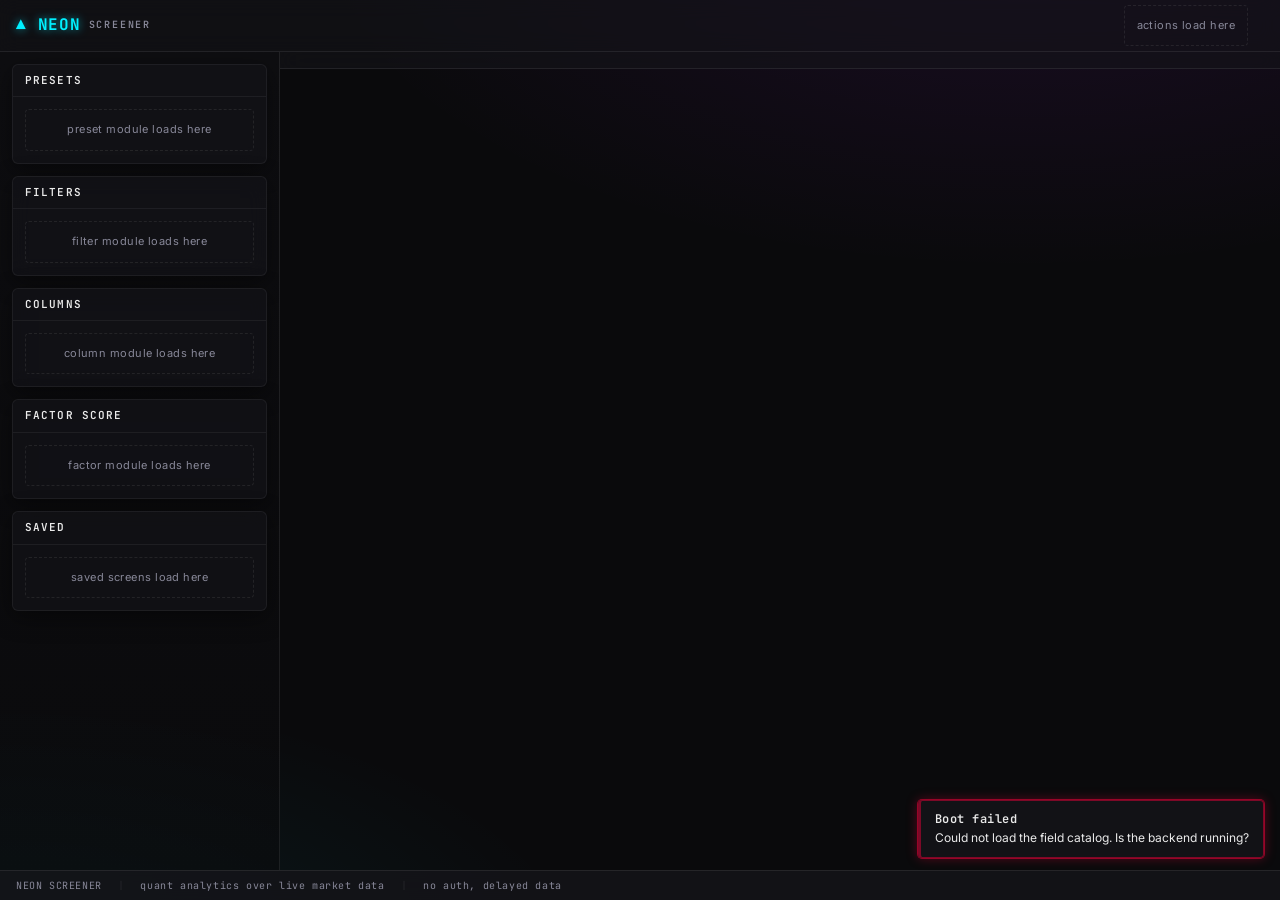
==== frontend/index.html @ 2118cacc "Wave 2: synthwave frontend shell, state architecture, live data table Co-Authored-By: Claude Opus 4." ====
<!DOCTYPE html>
<html lang="en">
<head>
  <meta charset="UTF-8" />
  <meta name="viewport" content="width=device-width, initial-scale=1.0" />
  <title>NEON SCREENER</title>
  <meta name="description" content="The most complete market screener. A quant analytics layer over live market data, in synthwave." />

  <!-- Design system: tokens + base, then layout grid, then table styling. -->
  <link rel="stylesheet" href="css/theme.css" />
  <link rel="stylesheet" href="css/layout.css" />
  <link rel="stylesheet" href="css/table.css" />
</head>
<body>
  <div id="app">

    <!-- ============ TOP BAR ============ -->
    <header id="topbar">
      <div class="brand">
        <span class="brand-mark">&#9650; NEON</span>
        <span class="brand-sub">Screener</span>
      </div>

      <!-- market switcher slot (app.js fills this with a styled select) -->
      <div id="market-switcher"></div>

      <!-- actions slot (later: saved screens, export, refresh toggle) -->
      <div id="topbar-actions">
        <div class="slot-placeholder" id="topbar-actions-ph">actions load here</div>
      </div>

      <!-- status slot (app.js fills: market / matches / latency) -->
      <div id="status-bar"></div>
    </header>

    <!-- ============ LEFT RAIL ============ -->
    <aside id="left-rail">
      <!-- Each rail section exposes an EXACT child slot id for a later module. -->

      <section class="rail-section">
        <div class="rail-head"><span class="rail-title">Presets</span></div>
        <div class="rail-body">
          <div id="preset-panel" class="slot-placeholder">preset module loads here</div>
        </div>
      </section>

      <section class="rail-section">
        <div class="rail-head"><span class="rail-title">Filters</span></div>
        <div class="rail-body">
          <div id="filter-panel" class="slot-placeholder">filter module loads here</div>
        </div>
      </section>

      <section class="rail-section">
        <div class="rail-head"><span class="rail-title">Columns</span></div>
        <div class="rail-body">
          <div id="column-panel" class="slot-placeholder">column module loads here</div>
        </div>
      </section>

      <section class="rail-section">
        <div class="rail-head"><span class="rail-title">Factor Score</span></div>
        <div class="rail-body">
          <div id="factor-panel" class="slot-placeholder">factor module loads here</div>
        </div>
      </section>

      <section class="rail-section">
        <div class="rail-head"><span class="rail-title">Saved</span></div>
        <div class="rail-body">
          <div id="saved-panel" class="slot-placeholder">saved screens load here</div>
        </div>
      </section>
    </aside>

    <!-- ============ MAIN PANEL ============ -->
    <main id="main-panel">
      <div id="toolbar">
        <!-- table toolbar slot (app.js adds the Run Scan button; later: export, density) -->
        <div id="table-toolbar"></div>
      </div>

      <!-- the live data table renders here (table.js) -->
      <div id="table-host"></div>

      <!-- summary-stat footer mounts here (later: per-column count/mean/etc) -->
      <div id="summary-footer"></div>
    </main>

    <!-- ============ APP FOOTER ============ -->
    <footer id="app-footer">
      <span>NEON SCREENER</span>
      <span class="sep">|</span>
      <span>quant analytics over live market data</span>
      <span class="sep">|</span>
      <span>no auth, delayed data</span>
    </footer>

  </div>

  <!-- ============ FLOATING REGIONS (outside the grid) ============ -->
  <!-- row detail drawer mounts here -->
  <div id="drawer-host"></div>
  <!-- command palette (Ctrl/Cmd-K) mounts here -->
  <div id="command-palette-host"></div>
  <!-- toasts append here -->
  <div id="toast-host"></div>

  <!-- ============ CORE MODULES (load order matters) ============ -->
  <!-- state, api, format must load before table; table before app. They are
       ES modules, so app.js (which imports them) is the single real entry,
       but we list the chain for clarity and so each is parseable on its own. -->
  <script type="module" src="js/format.js"></script>
  <script type="module" src="js/api.js"></script>
  <script type="module" src="js/state.js"></script>
  <script type="module" src="js/table.js"></script>
  <script type="module" src="js/app.js"></script>

  <!-- =================================================================== -->
  <!-- MODULE SCRIPTS: parallel agents append here                         -->
  <!-- Add ONE line per feature module below, after app.js, e.g.:          -->
  <!--   <script type="module" src="js/filters.js"></script>               -->
  <!-- Each module calls window.Screener.registerModule(name, initFn).     -->
  <!-- Reserved (do not create yet, owned by later waves): filters.js,     -->
  <!-- presets.js, columns.js, factor.js, saved.js, detail.js,             -->
  <!-- keyboard.js, command-palette.js, summary.js, heatmap.js.            -->
  <!-- =================================================================== -->

</body>
</html>
---- frontend/css/theme.css ----
/* theme.css — Neon Screener design system.
 * Design tokens (CSS custom properties), base reset, typography, and the
 * reusable visual primitives (glass panels, neon glow, buttons, badges,
 * spinner, toast). Synthwave / TraderDaddy / Bloomberg aesthetic.
 * No em dashes anywhere. */

/* ---- Fonts ---- */
@import url('https://fonts.googleapis.com/css2?family=Inter:wght@400;500;600;700&family=JetBrains+Mono:wght@400;500;600;700&display=swap');

/* ---- Design tokens ---- */
:root {
  /* Backgrounds */
  --bg: #0a0a0c;
  --panel: #121216;
  --glass: rgba(20, 20, 25, 0.6);
  --glass-strong: rgba(20, 20, 25, 0.85);

  /* Neon accents */
  --cyan: #00f0ff;
  --pink: #ff003c;
  --green: #00ff88;
  --purple: #b026ff;

  /* Semantic */
  --pos: var(--green);
  --neg: var(--pink);
  --accent: var(--cyan);
  --accent-2: var(--purple);

  /* Text */
  --text: #eaeaea;
  --muted: #888899;

  /* Lines and borders */
  --line: rgba(255, 255, 255, 0.08);
  --line-soft: rgba(255, 255, 255, 0.06);
  --border-glass: rgba(255, 255, 255, 0.06);

  /* Glow shadows */
  --glow-cyan: 0 0 0 1px rgba(0, 240, 255, 0.5), 0 0 12px rgba(0, 240, 255, 0.35);
  --glow-pink: 0 0 0 1px rgba(255, 0, 60, 0.5), 0 0 12px rgba(255, 0, 60, 0.35);
  --glow-green: 0 0 0 1px rgba(0, 255, 136, 0.5), 0 0 12px rgba(0, 255, 136, 0.35);
  --glow-purple: 0 0 0 1px rgba(176, 38, 255, 0.5), 0 0 12px rgba(176, 38, 255, 0.35);
  --shadow-soft: 0 6px 24px rgba(0, 0, 0, 0.45);

  /* Geometry */
  --radius: 6px;
  --radius-sm: 4px;
  --radius-lg: 8px;

  /* Fonts */
  --font-ui: 'Inter', system-ui, sans-serif;
  --font-mono: 'JetBrains Mono', ui-monospace, monospace;

  /* Spacing scale (dense terminal) */
  --sp-1: 4px;
  --sp-2: 8px;
  --sp-3: 12px;
  --sp-4: 16px;

  /* Layout sizing */
  --topbar-h: 52px;
  --rail-w: 280px;
  --footer-h: 30px;
}

/* ---- Reset ---- */
*,
*::before,
*::after {
  box-sizing: border-box;
  margin: 0;
  padding: 0;
}

html,
body {
  height: 100%;
}

body {
  background: var(--bg);
  color: var(--text);
  font-family: var(--font-ui);
  font-size: 13px;
  line-height: 1.4;
  -webkit-font-smoothing: antialiased;
  text-rendering: optimizeLegibility;
  overflow: hidden;
  /* Subtle synthwave horizon glow behind the whole app. */
  background-image:
    radial-gradient(1200px 600px at 80% -10%, rgba(176, 38, 255, 0.10), transparent 60%),
    radial-gradient(1000px 500px at 0% 110%, rgba(0, 240, 255, 0.08), transparent 60%);
  background-attachment: fixed;
}

button,
input,
select,
textarea {
  font-family: inherit;
  font-size: inherit;
  color: inherit;
}

a {
  color: var(--cyan);
  text-decoration: none;
}

/* Numbers, tickers, and any data are mono. */
.mono,
code,
kbd {
  font-family: var(--font-mono);
  font-variant-numeric: tabular-nums;
}

/* Custom scrollbars (neon-tinted, thin). */
* {
  scrollbar-width: thin;
  scrollbar-color: rgba(0, 240, 255, 0.3) transparent;
}
*::-webkit-scrollbar {
  width: 10px;
  height: 10px;
}
*::-webkit-scrollbar-thumb {
  background: rgba(0, 240, 255, 0.22);
  border-radius: 6px;
  border: 2px solid transparent;
  background-clip: content-box;
}
*::-webkit-scrollbar-thumb:hover {
  background: rgba(0, 240, 255, 0.45);
  background-clip: content-box;
}

/* ---- Utility classes ---- */
.muted { color: var(--muted); }
.pos { color: var(--pos); }
.neg { color: var(--neg); }
.cyan { color: var(--cyan); }
.purple { color: var(--purple); }
.right { text-align: right; }
.center { text-align: center; }
.nowrap { white-space: nowrap; }
.hidden { display: none !important; }
.flex { display: flex; }
.flex-col { display: flex; flex-direction: column; }
.items-center { align-items: center; }
.justify-between { justify-content: space-between; }
.gap-1 { gap: var(--sp-1); }
.gap-2 { gap: var(--sp-2); }
.gap-3 { gap: var(--sp-3); }
.grow { flex: 1 1 auto; }

.eyebrow {
  font-size: 10px;
  letter-spacing: 0.14em;
  text-transform: uppercase;
  color: var(--muted);
  font-weight: 600;
}

/* ---- Glass panel primitive ---- */
.glass {
  background: var(--glass);
  backdrop-filter: blur(10px);
  -webkit-backdrop-filter: blur(10px);
  border: 1px solid var(--border-glass);
  border-radius: var(--radius);
  box-shadow: var(--shadow-soft);
}

.panel {
  background: var(--panel);
  border: 1px solid var(--line);
  border-radius: var(--radius);
}

/* Glow-on-hover helper for any interactive element. */
.glow-hover {
  transition: box-shadow 0.15s ease, border-color 0.15s ease, background 0.15s ease;
}
.glow-hover:hover {
  border-color: rgba(0, 240, 255, 0.5);
  box-shadow: var(--glow-cyan);
}

/* ---- Buttons ---- */
.btn {
  display: inline-flex;
  align-items: center;
  gap: var(--sp-2);
  padding: 6px 12px;
  background: rgba(0, 240, 255, 0.06);
  border: 1px solid rgba(0, 240, 255, 0.28);
  border-radius: var(--radius-sm);
  color: var(--text);
  font-weight: 600;
  font-size: 12px;
  letter-spacing: 0.03em;
  cursor: pointer;
  transition: box-shadow 0.15s ease, border-color 0.15s ease, background 0.15s ease, transform 0.05s ease;
  user-select: none;
}
.btn:hover {
  border-color: var(--cyan);
  box-shadow: var(--glow-cyan);
  background: rgba(0, 240, 255, 0.12);
}
.btn:active { transform: translateY(1px); }
.btn:disabled { opacity: 0.45; cursor: not-allowed; box-shadow: none; }

.btn-primary {
  background: rgba(0, 255, 136, 0.08);
  border-color: rgba(0, 255, 136, 0.4);
  color: var(--green);
  text-transform: uppercase;
  letter-spacing: 0.08em;
}
.btn-primary:hover {
  border-color: var(--green);
  box-shadow: var(--glow-green);
  background: rgba(0, 255, 136, 0.16);
}

.btn-ghost {
  background: transparent;
  border-color: var(--line);
  color: var(--muted);
}
.btn-ghost:hover {
  color: var(--text);
  border-color: rgba(0, 240, 255, 0.4);
  box-shadow: none;
}

/* ---- Form controls ---- */
.select,
.input {
  padding: 6px 10px;
  background: rgba(10, 10, 14, 0.8);
  border: 1px solid var(--line);
  border-radius: var(--radius-sm);
  color: var(--text);
  outline: none;
  transition: box-shadow 0.15s ease, border-color 0.15s ease;
}
.select { font-family: var(--font-mono); cursor: pointer; }
.select:hover,
.input:hover { border-color: rgba(0, 240, 255, 0.4); }
.select:focus,
.input:focus {
  border-color: var(--cyan);
  box-shadow: var(--glow-cyan);
}

/* ---- Badges ---- */
.badge {
  display: inline-flex;
  align-items: center;
  gap: 4px;
  padding: 2px 7px;
  border-radius: 999px;
  font-family: var(--font-mono);
  font-size: 10px;
  font-weight: 600;
  letter-spacing: 0.04em;
  border: 1px solid var(--line);
  color: var(--muted);
}
.badge-cyan { color: var(--cyan); border-color: rgba(0, 240, 255, 0.4); background: rgba(0, 240, 255, 0.06); }
.badge-green { color: var(--green); border-color: rgba(0, 255, 136, 0.4); background: rgba(0, 255, 136, 0.06); }
.badge-pink { color: var(--pink); border-color: rgba(255, 0, 60, 0.4); background: rgba(255, 0, 60, 0.06); }
.badge-purple { color: var(--purple); border-color: rgba(176, 38, 255, 0.4); background: rgba(176, 38, 255, 0.06); }

/* ---- Placeholder slots (modules load here) ---- */
.slot-placeholder {
  padding: var(--sp-3);
  border: 1px dashed var(--line);
  border-radius: var(--radius-sm);
  color: var(--muted);
  font-size: 11px;
  letter-spacing: 0.04em;
  text-align: center;
}

/* ---- Loading spinner (neon) ---- */
.spinner {
  width: 28px;
  height: 28px;
  border-radius: 50%;
  border: 3px solid rgba(0, 240, 255, 0.15);
  border-top-color: var(--cyan);
  animation: spin 0.8s linear infinite;
  box-shadow: 0 0 14px rgba(0, 240, 255, 0.35);
}
@keyframes spin { to { transform: rotate(360deg); } }

.overlay {
  position: absolute;
  inset: 0;
  display: flex;
  flex-direction: column;
  align-items: center;
  justify-content: center;
  gap: var(--sp-3);
  background: rgba(10, 10, 12, 0.55);
  backdrop-filter: blur(2px);
  z-index: 20;
}
.overlay .loading-label {
  font-family: var(--font-mono);
  font-size: 11px;
  letter-spacing: 0.14em;
  text-transform: uppercase;
  color: var(--cyan);
}

/* ---- Empty state card ---- */
.empty-card {
  margin: auto;
  max-width: 380px;
  padding: var(--sp-4);
  text-align: center;
  color: var(--muted);
}
.empty-card .empty-title {
  font-family: var(--font-mono);
  font-size: 14px;
  color: var(--text);
  margin-bottom: var(--sp-2);
  letter-spacing: 0.04em;
}

/* ---- Toasts ---- */
#toast-host {
  position: fixed;
  bottom: calc(var(--footer-h) + 12px);
  right: 16px;
  display: flex;
  flex-direction: column;
  gap: var(--sp-2);
  z-index: 1000;
  pointer-events: none;
}
.toast {
  pointer-events: auto;
  min-width: 240px;
  max-width: 380px;
  padding: 10px 14px;
  background: var(--glass-strong);
  backdrop-filter: blur(10px);
  border: 1px solid rgba(255, 0, 60, 0.45);
  border-left-width: 3px;
  border-radius: var(--radius-sm);
  box-shadow: var(--glow-pink);
  font-size: 12px;
  animation: toast-in 0.18s ease;
}
.toast.toast-info { border-color: rgba(0, 240, 255, 0.45); box-shadow: var(--glow-cyan); }
.toast.toast-ok { border-color: rgba(0, 255, 136, 0.45); box-shadow: var(--glow-green); }
.toast .toast-title {
  font-family: var(--font-mono);
  font-weight: 600;
  letter-spacing: 0.04em;
  margin-bottom: 2px;
}
@keyframes toast-in {
  from { opacity: 0; transform: translateX(12px); }
  to { opacity: 1; transform: translateX(0); }
}
---- frontend/css/layout.css ----
/* layout.css — the app grid.
 * Top bar, left rail, main panel, footer, and drawer region.
 * High-density terminal frame. No em dashes. */

#app {
  display: grid;
  grid-template-rows: var(--topbar-h) 1fr var(--footer-h);
  grid-template-columns: var(--rail-w) 1fr;
  grid-template-areas:
    "topbar topbar"
    "rail   main"
    "footer footer";
  height: 100vh;
  width: 100vw;
}

/* ---- Top bar ---- */
#topbar {
  grid-area: topbar;
  display: flex;
  align-items: center;
  gap: var(--sp-4);
  padding: 0 var(--sp-4);
  background: var(--glass);
  backdrop-filter: blur(10px);
  -webkit-backdrop-filter: blur(10px);
  border-bottom: 1px solid var(--line);
  z-index: 10;
}

.brand {
  display: flex;
  align-items: center;
  gap: var(--sp-2);
  font-family: var(--font-mono);
  font-weight: 700;
  letter-spacing: 0.06em;
  white-space: nowrap;
}
.brand .brand-mark {
  color: var(--cyan);
  text-shadow: 0 0 10px rgba(0, 240, 255, 0.6);
  font-size: 16px;
}
.brand .brand-sub {
  color: var(--muted);
  font-size: 10px;
  letter-spacing: 0.18em;
  text-transform: uppercase;
  font-weight: 600;
}

#market-switcher { display: flex; align-items: center; gap: var(--sp-2); }
#topbar-actions { display: flex; align-items: center; gap: var(--sp-2); margin-left: auto; }

#status-bar {
  display: flex;
  align-items: center;
  gap: var(--sp-3);
  font-family: var(--font-mono);
  font-size: 11px;
  color: var(--muted);
  white-space: nowrap;
}
#status-bar .stat-k { color: var(--muted); }
#status-bar .stat-v { color: var(--cyan); }
#status-bar .dot {
  width: 7px; height: 7px; border-radius: 50%;
  background: var(--green);
  box-shadow: 0 0 8px var(--green);
}
#status-bar .dot.busy { background: var(--cyan); box-shadow: 0 0 8px var(--cyan); animation: pulse 1s infinite; }
#status-bar .dot.err { background: var(--pink); box-shadow: 0 0 8px var(--pink); }
@keyframes pulse { 50% { opacity: 0.35; } }

/* ---- Left rail ---- */
#left-rail {
  grid-area: rail;
  display: flex;
  flex-direction: column;
  gap: var(--sp-3);
  padding: var(--sp-3);
  overflow-y: auto;
  border-right: 1px solid var(--line);
  background: linear-gradient(180deg, rgba(18, 18, 22, 0.5), rgba(10, 10, 12, 0.5));
}

.rail-section {
  background: var(--glass);
  backdrop-filter: blur(10px);
  -webkit-backdrop-filter: blur(10px);
  border: 1px solid var(--border-glass);
  border-radius: var(--radius);
  box-shadow: var(--shadow-soft);
  overflow: hidden;
}
.rail-section > .rail-head {
  display: flex;
  align-items: center;
  justify-content: space-between;
  padding: var(--sp-2) var(--sp-3);
  border-bottom: 1px solid var(--line-soft);
}
.rail-section > .rail-head .rail-title {
  font-family: var(--font-mono);
  font-size: 11px;
  font-weight: 600;
  letter-spacing: 0.1em;
  text-transform: uppercase;
  color: var(--text);
}
.rail-section > .rail-body { padding: var(--sp-3); }

/* ---- Main panel ---- */
#main-panel {
  grid-area: main;
  display: grid;
  grid-template-rows: auto 1fr auto;
  grid-template-areas:
    "toolbar"
    "table"
    "footer";
  min-width: 0;
  overflow: hidden;
}

#toolbar {
  grid-area: toolbar;
  display: flex;
  align-items: center;
  gap: var(--sp-3);
  padding: var(--sp-2) var(--sp-3);
  border-bottom: 1px solid var(--line);
  background: var(--glass);
  backdrop-filter: blur(10px);
  -webkit-backdrop-filter: blur(10px);
}
#table-toolbar { display: flex; align-items: center; gap: var(--sp-2); flex: 1 1 auto; min-width: 0; }

#table-host {
  grid-area: table;
  position: relative;
  overflow: auto;
  min-height: 0;
}

#summary-footer {
  grid-area: footer;
  border-top: 1px solid var(--line);
  background: var(--glass);
  backdrop-filter: blur(10px);
  -webkit-backdrop-filter: blur(10px);
  min-height: 0;
  max-height: 220px;
  overflow: auto;
}
#summary-footer:empty { display: none; }

/* ---- App footer (status line) ---- */
#app-footer {
  grid-area: footer;
  display: flex;
  align-items: center;
  gap: var(--sp-4);
  padding: 0 var(--sp-4);
  border-top: 1px solid var(--line);
  background: var(--glass-strong);
  backdrop-filter: blur(10px);
  -webkit-backdrop-filter: blur(10px);
  font-family: var(--font-mono);
  font-size: 10px;
  letter-spacing: 0.06em;
  color: var(--muted);
  z-index: 10;
}
#app-footer .sep { color: var(--line); }

/* ---- Drawer region (row detail mounts here) ---- */
#drawer-host {
  position: fixed;
  top: var(--topbar-h);
  right: 0;
  bottom: var(--footer-h);
  width: 420px;
  max-width: 92vw;
  transform: translateX(100%);
  transition: transform 0.2s ease;
  background: var(--glass-strong);
  backdrop-filter: blur(14px);
  -webkit-backdrop-filter: blur(14px);
  border-left: 1px solid rgba(0, 240, 255, 0.35);
  box-shadow: -8px 0 32px rgba(0, 0, 0, 0.5);
  z-index: 40;
  overflow-y: auto;
}
#drawer-host.open { transform: translateX(0); }
#drawer-host:empty { display: none; }

/* ---- Command palette host ---- */
#command-palette-host {
  position: fixed;
  inset: 0;
  z-index: 60;
  display: none;
}
#command-palette-host.open { display: block; }
---- frontend/css/table.css ----
/* table.css — the dense neon data table.
 * Sticky header, zebra rows, hover glow, numeric right-align in mono,
 * sign-colored change cells. No em dashes. */

.screener-table {
  border-collapse: separate;
  border-spacing: 0;
  width: max-content;
  min-width: 100%;
  font-size: 12px;
}

/* ---- Header ---- */
.screener-table thead th {
  position: sticky;
  top: 0;
  z-index: 5;
  background: rgba(14, 14, 18, 0.96);
  backdrop-filter: blur(8px);
  -webkit-backdrop-filter: blur(8px);
  border-bottom: 1px solid rgba(0, 240, 255, 0.35);
  border-right: 1px solid var(--line-soft);
  padding: 7px 10px;
  font-family: var(--font-mono);
  font-size: 10px;
  font-weight: 600;
  letter-spacing: 0.06em;
  text-transform: uppercase;
  color: var(--muted);
  white-space: nowrap;
  text-align: left;
  user-select: none;
}
.screener-table thead th.num { text-align: right; }
.screener-table thead th:hover { color: var(--cyan); }

/* Sort affordance hook (later sort module can toggle .sort-asc/.sort-desc). */
.screener-table thead th .sort-ind {
  margin-left: 6px;
  color: var(--cyan);
  font-size: 9px;
  opacity: 0.85;
}

/* ---- Body cells ---- */
.screener-table tbody td {
  padding: 5px 10px;
  border-bottom: 1px solid var(--line-soft);
  border-right: 1px solid var(--line-soft);
  white-space: nowrap;
  color: var(--text);
}
.screener-table tbody td.num {
  text-align: right;
  font-family: var(--font-mono);
  font-variant-numeric: tabular-nums;
}
.screener-table tbody td.str { color: var(--muted); }

/* Ticker column gets accent + mono, sticky to the left edge. */
.screener-table td.col-ticker,
.screener-table th.col-ticker,
.screener-table td.col-name,
.screener-table th.col-name {
  position: sticky;
  left: 0;
  z-index: 4;
  background: rgba(14, 14, 18, 0.96);
}
.screener-table th.col-name { z-index: 6; }
.screener-table td.col-name {
  font-family: var(--font-mono);
  font-weight: 600;
  color: var(--cyan);
}

/* ---- Zebra + hover glow ---- */
.screener-table tbody tr:nth-child(even) td { background-color: rgba(255, 255, 255, 0.015); }
.screener-table tbody tr:nth-child(even) td.col-name { background: rgba(16, 16, 20, 0.97); }

.screener-table tbody tr {
  cursor: pointer;
  transition: box-shadow 0.1s ease;
}
.screener-table tbody tr:hover td {
  background-color: rgba(0, 240, 255, 0.07);
}
.screener-table tbody tr:hover td.col-name {
  background: rgba(0, 240, 255, 0.12);
  box-shadow: inset 2px 0 0 var(--cyan);
}

/* ---- Sign coloring for change-like numeric cells ---- */
.screener-table tbody td.sign-pos { color: var(--pos); }
.screener-table tbody td.sign-neg { color: var(--neg); }

/* Null / missing values. */
.screener-table tbody td.is-null { color: #44444c; }

/* Row index gutter (optional, used by table.js). */
.screener-table .row-idx {
  color: #44444c;
  font-size: 10px;
  text-align: right;
}
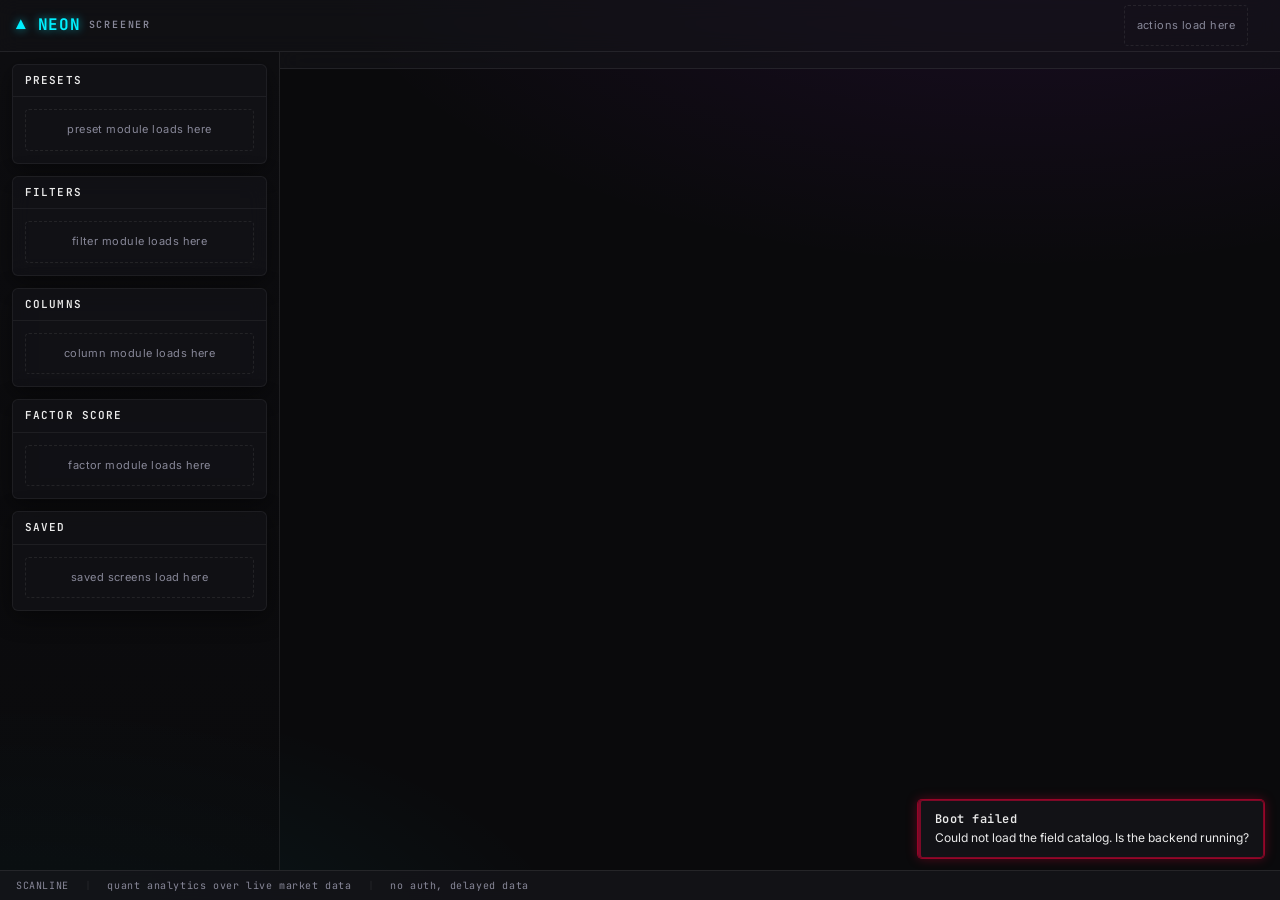
==== commit 4d11f06c: "Soften the copy that positioned against TradingView The project is meant to showcase TradingView, no" ====
--- a/frontend/index.html
+++ b/frontend/index.html
@@ -3,15 +3,25 @@
 <head>
   <meta charset="UTF-8" />
   <meta name="viewport" content="width=device-width, initial-scale=1.0" />
-  <title>NEON SCREENER</title>
-  <meta name="description" content="The most complete market screener. A quant analytics layer over live market data, in synthwave." />
+  <title>SCANLINE</title>
+  <meta name="description" content="A quant analytics layer over live TradingView market data, in synthwave." />
 
   <!-- Design system: tokens + base, then layout grid, then table styling. -->
   <link rel="stylesheet" href="css/theme.css" />
   <link rel="stylesheet" href="css/layout.css" />
   <link rel="stylesheet" href="css/table.css" />
 </head>
-<body>
+<body class="booting">
+  <!-- Atmospheric depth layers (synthwave horizon, grid, scanlines, grain). -->
+  <div id="atmos" aria-hidden="true">
+    <div class="atmos-glow"></div>
+    <div class="atmos-grid"></div>
+    <div class="atmos-scan"></div>
+    <div class="atmos-grain"></div>
+  </div>
+  <!-- Boot sweep, removed after the power-on sequence finishes. -->
+  <div id="boot" aria-hidden="true"></div>
+
   <div id="app">
 
     <!-- ============ TOP BAR ============ -->
@@ -89,7 +99,7 @@
 
     <!-- ============ APP FOOTER ============ -->
     <footer id="app-footer">
-      <span>NEON SCREENER</span>
+      <span>SCANLINE</span>
       <span class="sep">|</span>
       <span>quant analytics over live market data</span>
       <span class="sep">|</span>
@@ -121,10 +131,31 @@
   <!-- Add ONE line per feature module below, after app.js, e.g.:          -->
   <!--   <script type="module" src="js/filters.js"></script>               -->
   <!-- Each module calls window.Screener.registerModule(name, initFn).     -->
-  <!-- Reserved (do not create yet, owned by later waves): filters.js,     -->
-  <!-- presets.js, columns.js, factor.js, saved.js, detail.js,             -->
-  <!-- keyboard.js, command-palette.js, summary.js, heatmap.js.            -->
+  <!-- Each module calls window.Screener.registerModule(name, initFn).     -->
   <!-- =================================================================== -->
+  <!-- Wave 3 modules -->
+  <script type="module" src="js/filters.js"></script>
+  <script type="module" src="js/markets.js"></script>
+  <script type="module" src="js/presets.js"></script>
+  <script type="module" src="js/columns.js"></script>
+  <!-- Wave 4 modules -->
+  <script type="module" src="js/factor.js"></script>
+  <script type="module" src="js/saved.js"></script>
+  <script type="module" src="js/openin.js"></script>
+  <script type="module" src="js/detail.js"></script>
+  <script type="module" src="js/command-palette.js"></script>
+  <!-- Wave 5 modules -->
+  <script type="module" src="js/timeframes.js"></script>
+  <!-- Wave 7 modules -->
+  <script type="module" src="js/panels.js"></script>
+  <!-- =================================================================== -->
+
+  <!-- Power-on: drop the boot class once the sequence has played. -->
+  <script>
+    window.addEventListener('load', () => {
+      setTimeout(() => document.body.classList.remove('booting'), 1700);
+    });
+  </script>
 
 </body>
 </html>
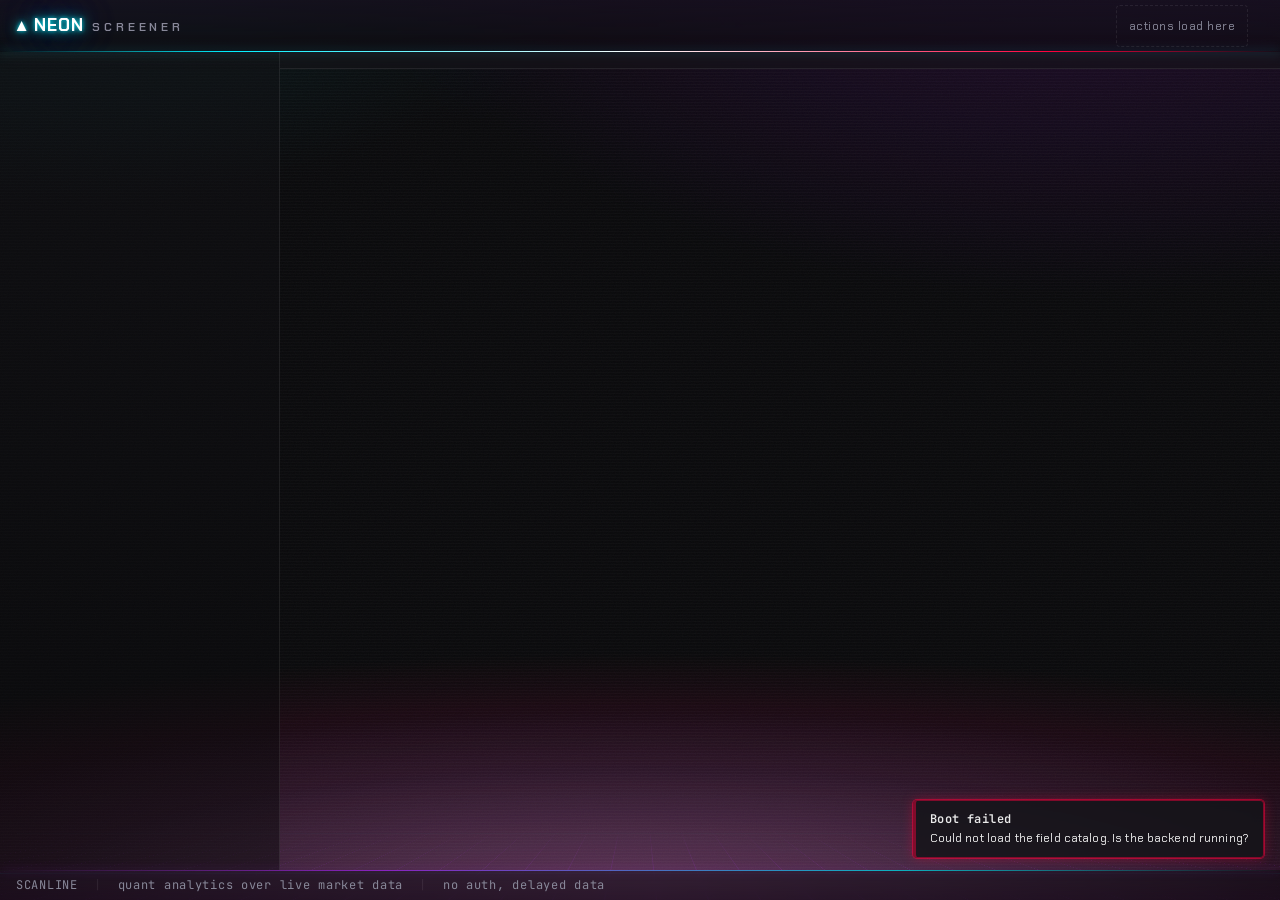
==== commit c00e6a89: "Add an off-canvas rail and stop page-level horizontal scroll Under 900px the tools rail becomes a ha" ====
--- a/frontend/index.html
+++ b/frontend/index.html
@@ -26,6 +26,7 @@
 
     <!-- ============ TOP BAR ============ -->
     <header id="topbar">
+      <button id="rail-toggle" type="button" aria-label="Open tools panel" aria-controls="left-rail" aria-expanded="false">&#9776;</button>
       <div class="brand">
         <span class="brand-mark">&#9650; NEON</span>
         <span class="brand-sub">Screener</span>
@@ -101,7 +102,7 @@
     <footer id="app-footer">
       <span>SCANLINE</span>
       <span class="sep">|</span>
-      <span>quant analytics over live market data</span>
+      <span class="tagline">quant analytics over live market data</span>
       <span class="sep">|</span>
       <span>no auth, delayed data</span>
     </footer>
@@ -110,6 +111,7 @@
 
   <!-- ============ FLOATING REGIONS (outside the grid) ============ -->
   <!-- row detail drawer mounts here -->
+  <div id="rail-scrim" aria-hidden="true"></div>
   <div id="drawer-host"></div>
   <!-- command palette (Ctrl/Cmd-K) mounts here -->
   <div id="command-palette-host"></div>
--- a/frontend/css/theme.css
+++ b/frontend/css/theme.css
@@ -1,11 +1,13 @@
-/* theme.css — Neon Screener design system.
+/* theme.css - Scanline design system.
  * Design tokens (CSS custom properties), base reset, typography, and the
  * reusable visual primitives (glass panels, neon glow, buttons, badges,
  * spinner, toast). Synthwave / TraderDaddy / Bloomberg aesthetic.
  * No em dashes anywhere. */
 
-/* ---- Fonts ---- */
-@import url('https://fonts.googleapis.com/css2?family=Inter:wght@400;500;600;700&family=JetBrains+Mono:wght@400;500;600;700&display=swap');
+/* ---- Fonts ----
+ * Chakra Petch: a techno / cyberpunk face for all UI chrome and headers.
+ * JetBrains Mono: tabular numerics, tickers, and every data cell. */
+@import url('https://fonts.googleapis.com/css2?family=Chakra+Petch:wght@400;500;600;700&family=JetBrains+Mono:wght@400;500;600;700&display=swap');
 
 /* ---- Design tokens ---- */
 :root {
@@ -49,7 +51,7 @@
   --radius-lg: 8px;
 
   /* Fonts */
-  --font-ui: 'Inter', system-ui, sans-serif;
+  --font-ui: 'Chakra Petch', system-ui, sans-serif;
   --font-mono: 'JetBrains Mono', ui-monospace, monospace;
 
   /* Spacing scale (dense terminal) */
@@ -84,15 +86,163 @@
   font-family: var(--font-ui);
   font-size: 13px;
   line-height: 1.4;
+  letter-spacing: 0.01em;
   -webkit-font-smoothing: antialiased;
   text-rendering: optimizeLegibility;
   overflow: hidden;
-  /* Subtle synthwave horizon glow behind the whole app. */
+}
+::selection { background: rgba(0, 240, 255, 0.28); color: #fff; }
+
+/* ======================================================================
+ * Atmospheric depth: a synthwave horizon, a perspective grid receding to
+ * it, fine scanlines, and a grain wash. All fixed, behind the app, and
+ * non-interactive so the data terminal stays perfectly legible.
+ * ==================================================================== */
+#atmos {
+  position: fixed;
+  inset: 0;
+  z-index: 0;
+  pointer-events: none;
+  overflow: hidden;
+}
+#app { position: relative; z-index: 1; }
+
+/* The horizon: a deep magenta-to-cyan glow pooled low, plus a high purple haze
+ * and a hot horizon line where the grid meets the sky. */
+.atmos-glow {
+  position: absolute;
+  inset: 0;
+  background:
+    radial-gradient(1600px 360px at 50% 100%, rgba(255, 0, 110, 0.34), transparent 70%),
+    radial-gradient(1300px 300px at 50% 100%, rgba(0, 240, 255, 0.24), transparent 66%),
+    radial-gradient(900px 180px at 50% 100%, rgba(255, 255, 255, 0.12), transparent 72%),
+    radial-gradient(1300px 760px at 84% -14%, rgba(176, 38, 255, 0.18), transparent 58%),
+    radial-gradient(1000px 560px at 6% -10%, rgba(0, 240, 255, 0.10), transparent 56%);
+  animation: atmos-breathe 14s ease-in-out infinite;
+}
+@keyframes atmos-breathe {
+  0%, 100% { opacity: 0.9; }
+  50% { opacity: 1; }
+}
+
+/* Perspective grid: neon lines receding to the bottom horizon, scrolling slowly. */
+.atmos-grid {
+  position: absolute;
+  left: -30%;
+  right: -30%;
+  bottom: 0;
+  height: 44%;
   background-image:
-    radial-gradient(1200px 600px at 80% -10%, rgba(176, 38, 255, 0.10), transparent 60%),
-    radial-gradient(1000px 500px at 0% 110%, rgba(0, 240, 255, 0.08), transparent 60%);
-  background-attachment: fixed;
-}
+    linear-gradient(rgba(0, 240, 255, 0.30) 1px, transparent 1px),
+    linear-gradient(90deg, rgba(176, 38, 255, 0.22) 1px, transparent 1px);
+  background-size: 52px 52px, 52px 52px;
+  transform: perspective(360px) rotateX(72deg);
+  transform-origin: bottom center;
+  mask-image: linear-gradient(to top, #000 2%, rgba(0, 0, 0, 0.55) 30%, transparent 82%);
+  -webkit-mask-image: linear-gradient(to top, #000 2%, rgba(0, 0, 0, 0.55) 30%, transparent 82%);
+  animation: grid-scroll 7s linear infinite;
+}
+@keyframes grid-scroll {
+  from { background-position: 0 0, 0 0; }
+  to { background-position: 0 52px, 0 0; }
+}
+
+/* CRT scanlines: very low alpha so text never shimmers. */
+.atmos-scan {
+  position: absolute;
+  inset: 0;
+  background: repeating-linear-gradient(
+    to bottom,
+    rgba(255, 255, 255, 0.02) 0px,
+    rgba(255, 255, 255, 0.02) 1px,
+    transparent 1px,
+    transparent 3px
+  );
+  mix-blend-mode: overlay;
+}
+
+/* Grain wash via an inline SVG turbulence, kept subtle. */
+.atmos-grain {
+  position: absolute;
+  inset: 0;
+  opacity: 0.035;
+  background-image: url("data:image/svg+xml,%3Csvg xmlns='http://www.w3.org/2000/svg' width='160' height='160'%3E%3Cfilter id='n'%3E%3CfeTurbulence type='fractalNoise' baseFrequency='0.85' numOctaves='2' stitchTiles='stitch'/%3E%3C/filter%3E%3Crect width='100%25' height='100%25' filter='url(%23n)'/%3E%3C/svg%3E");
+}
+
+/* ======================================================================
+ * Power-on boot sequence. A single orchestrated load: a scanline sweep
+ * crosses the screen, the grid and chrome rise in, the brand flickers on.
+ * Driven by body.booting, which app.js drops after the sequence.
+ * ==================================================================== */
+#boot {
+  position: fixed;
+  inset: 0;
+  z-index: 9999;
+  pointer-events: none;
+  opacity: 0;
+}
+body.booting #boot {
+  opacity: 1;
+  background: linear-gradient(to bottom, transparent 0%, rgba(0, 240, 255, 0.10) 49%, rgba(0, 240, 255, 0.55) 50%, rgba(0, 240, 255, 0.10) 51%, transparent 100%);
+  background-size: 100% 8px;
+  background-repeat: no-repeat;
+  animation: boot-sweep 0.85s cubic-bezier(0.4, 0, 0.2, 1) forwards;
+}
+@keyframes boot-sweep {
+  0% { background-position: 0 -10%; opacity: 0; }
+  8% { opacity: 1; }
+  92% { opacity: 1; }
+  100% { background-position: 0 110%; opacity: 0; }
+}
+
+/* Chrome rises in, staggered, only during boot. */
+body.booting #topbar { animation: rise-down 0.5s ease both; animation-delay: 0.20s; }
+body.booting #left-rail { animation: rise-in 0.55s ease both; animation-delay: 0.34s; }
+body.booting #main-panel { animation: rise-in 0.55s ease both; animation-delay: 0.42s; }
+body.booting #footer,
+body.booting footer#footer { animation: rise-up 0.5s ease both; animation-delay: 0.5s; }
+body.booting .atmos-grid { animation: grid-rise 1.1s ease both; }
+body.booting .atmos-glow { animation: none; opacity: 0; animation: glow-in 1.2s ease forwards; }
+
+@keyframes rise-down { from { opacity: 0; transform: translateY(-12px); } to { opacity: 1; transform: none; } }
+@keyframes rise-in { from { opacity: 0; transform: translateY(14px) scale(0.995); } to { opacity: 1; transform: none; } }
+@keyframes rise-up { from { opacity: 0; transform: translateY(12px); } to { opacity: 1; transform: none; } }
+@keyframes grid-rise {
+  from { opacity: 0; transform: perspective(420px) rotateX(80deg) translateY(40px); }
+  to { opacity: 1; transform: perspective(420px) rotateX(68deg) translateY(0); }
+}
+@keyframes glow-in { from { opacity: 0; } to { opacity: 0.9; } }
+
+/* First few table rows cascade in once, during boot only. */
+body.booting #table-host tbody tr { animation: row-in 0.4s ease both; }
+body.booting #table-host tbody tr:nth-child(1) { animation-delay: 0.46s; }
+body.booting #table-host tbody tr:nth-child(2) { animation-delay: 0.50s; }
+body.booting #table-host tbody tr:nth-child(3) { animation-delay: 0.54s; }
+body.booting #table-host tbody tr:nth-child(4) { animation-delay: 0.58s; }
+body.booting #table-host tbody tr:nth-child(5) { animation-delay: 0.62s; }
+body.booting #table-host tbody tr:nth-child(6) { animation-delay: 0.66s; }
+body.booting #table-host tbody tr:nth-child(7) { animation-delay: 0.70s; }
+body.booting #table-host tbody tr:nth-child(8) { animation-delay: 0.74s; }
+body.booting #table-host tbody tr:nth-child(9) { animation-delay: 0.78s; }
+body.booting #table-host tbody tr:nth-child(n+10) { animation-delay: 0.82s; }
+@keyframes row-in { from { opacity: 0; transform: translateX(-8px); } to { opacity: 1; transform: none; } }
+
+@media (prefers-reduced-motion: reduce) {
+  #boot, .atmos-glow { animation: none !important; }
+  body.booting * { animation: none !important; }
+}
+
+/* ---- Neon scrollbars ---- */
+* { scrollbar-width: thin; scrollbar-color: rgba(0, 240, 255, 0.35) transparent; }
+*::-webkit-scrollbar { width: 9px; height: 9px; }
+*::-webkit-scrollbar-track { background: rgba(0, 0, 0, 0.25); }
+*::-webkit-scrollbar-thumb {
+  background: linear-gradient(180deg, rgba(0, 240, 255, 0.5), rgba(176, 38, 255, 0.5));
+  border-radius: 6px;
+  border: 2px solid transparent;
+  background-clip: padding-box;
+}
+*::-webkit-scrollbar-thumb:hover { background: linear-gradient(180deg, rgba(0, 240, 255, 0.8), rgba(176, 38, 255, 0.8)); background-clip: padding-box; }
 
 button,
 input,
@@ -156,7 +306,7 @@
 .grow { flex: 1 1 auto; }
 
 .eyebrow {
-  font-size: 10px;
+  font-size: 12px;
   letter-spacing: 0.14em;
   text-transform: uppercase;
   color: var(--muted);
@@ -166,8 +316,8 @@
 /* ---- Glass panel primitive ---- */
 .glass {
   background: var(--glass);
-  backdrop-filter: blur(10px);
-  -webkit-backdrop-filter: blur(10px);
+  backdrop-filter: blur(6px);
+  -webkit-backdrop-filter: blur(6px);
   border: 1px solid var(--border-glass);
   border-radius: var(--radius);
   box-shadow: var(--shadow-soft);
@@ -265,7 +415,7 @@
   padding: 2px 7px;
   border-radius: 999px;
   font-family: var(--font-mono);
-  font-size: 10px;
+  font-size: 12px;
   font-weight: 600;
   letter-spacing: 0.04em;
   border: 1px solid var(--line);
@@ -282,7 +432,7 @@
   border: 1px dashed var(--line);
   border-radius: var(--radius-sm);
   color: var(--muted);
-  font-size: 11px;
+  font-size: 12px;
   letter-spacing: 0.04em;
   text-align: center;
 }
@@ -313,7 +463,7 @@
 }
 .overlay .loading-label {
   font-family: var(--font-mono);
-  font-size: 11px;
+  font-size: 12px;
   letter-spacing: 0.14em;
   text-transform: uppercase;
   color: var(--cyan);
@@ -352,7 +502,7 @@
   max-width: 380px;
   padding: 10px 14px;
   background: var(--glass-strong);
-  backdrop-filter: blur(10px);
+  backdrop-filter: blur(6px);
   border: 1px solid rgba(255, 0, 60, 0.45);
   border-left-width: 3px;
   border-radius: var(--radius-sm);
--- a/frontend/css/layout.css
+++ b/frontend/css/layout.css
@@ -1,54 +1,86 @@
-/* layout.css — the app grid.
+/* layout.css - the app grid.
  * Top bar, left rail, main panel, footer, and drawer region.
  * High-density terminal frame. No em dashes. */
 
 #app {
   display: grid;
-  grid-template-rows: var(--topbar-h) 1fr var(--footer-h);
-  grid-template-columns: var(--rail-w) 1fr;
+  grid-template-rows: auto minmax(0, 1fr) auto;
+  grid-template-columns: var(--rail-w) minmax(0, 1fr);
   grid-template-areas:
     "topbar topbar"
     "rail   main"
     "footer footer";
   height: 100vh;
-  width: 100vw;
+  height: 100dvh;
+  width: 100%;
+  max-width: 100%;
 }
 
 /* ---- Top bar ---- */
 #topbar {
   grid-area: topbar;
-  display: flex;
-  align-items: center;
-  gap: var(--sp-4);
+  position: relative;
+  display: flex;
+  align-items: center;
+  gap: var(--sp-2) var(--sp-4);
   padding: 0 var(--sp-4);
-  background: var(--glass);
-  backdrop-filter: blur(10px);
-  -webkit-backdrop-filter: blur(10px);
-  border-bottom: 1px solid var(--line);
+  flex-wrap: wrap;
+  min-width: 0;
+  background: linear-gradient(180deg, rgba(22, 16, 30, 0.82), rgba(12, 12, 16, 0.62));
+  backdrop-filter: blur(8px);
+  -webkit-backdrop-filter: blur(8px);
   z-index: 10;
 }
+/* The synthwave horizon line: a hot cyan-to-magenta beam under the top bar. */
+#topbar::after {
+  content: "";
+  position: absolute;
+  left: 0; right: 0; bottom: 0;
+  height: 1px;
+  background: linear-gradient(90deg, transparent, var(--cyan) 18%, #fff 50%, var(--pink) 82%, transparent);
+  box-shadow: 0 0 10px rgba(0, 240, 255, 0.55), 0 1px 18px rgba(255, 0, 110, 0.4);
+}
 
 .brand {
-  display: flex;
-  align-items: center;
+  flex: 0 0 auto;
+  display: flex;
+  align-items: baseline;
   gap: var(--sp-2);
-  font-family: var(--font-mono);
+  font-family: var(--font-ui);
   font-weight: 700;
-  letter-spacing: 0.06em;
+  letter-spacing: 0.08em;
   white-space: nowrap;
 }
 .brand .brand-mark {
-  color: var(--cyan);
-  text-shadow: 0 0 10px rgba(0, 240, 255, 0.6);
-  font-size: 16px;
+  color: #fff;
+  font-size: 17px;
+  font-weight: 700;
+  text-shadow:
+    0 0 4px rgba(0, 240, 255, 0.9),
+    0 0 12px rgba(0, 240, 255, 0.7),
+    0 0 28px rgba(0, 240, 255, 0.5),
+    0 0 44px rgba(176, 38, 255, 0.4);
 }
 .brand .brand-sub {
   color: var(--muted);
-  font-size: 10px;
-  letter-spacing: 0.18em;
+  font-size: 12px;
+  letter-spacing: 0.32em;
   text-transform: uppercase;
   font-weight: 600;
 }
+/* Neon sign warming up during the boot, then a slow living flicker. */
+body.booting .brand-mark { animation: neon-flicker 1.2s steps(1) both; }
+@keyframes neon-flicker {
+  0%, 18% { opacity: 0; text-shadow: none; }
+  20% { opacity: 1; }
+  22% { opacity: 0.2; }
+  24% { opacity: 1; }
+  28% { opacity: 0.4; }
+  30% { opacity: 1; }
+  55% { opacity: 0.85; }
+  57% { opacity: 1; }
+  100% { opacity: 1; }
+}
 
 #market-switcher { display: flex; align-items: center; gap: var(--sp-2); }
 #topbar-actions { display: flex; align-items: center; gap: var(--sp-2); margin-left: auto; }
@@ -57,8 +89,10 @@
   display: flex;
   align-items: center;
   gap: var(--sp-3);
+  flex-wrap: wrap;
+  min-width: 0;
   font-family: var(--font-mono);
-  font-size: 11px;
+  font-size: 12px;
   color: var(--muted);
   white-space: nowrap;
 }
@@ -73,43 +107,111 @@
 #status-bar .dot.err { background: var(--pink); box-shadow: 0 0 8px var(--pink); }
 @keyframes pulse { 50% { opacity: 0.35; } }
 
-/* ---- Left rail ---- */
+/* ---- Left rail (tabbed: one tool at a time, full height) ---- */
 #left-rail {
   grid-area: rail;
   display: flex;
   flex-direction: column;
-  gap: var(--sp-3);
-  padding: var(--sp-3);
-  overflow-y: auto;
+  padding: 0;
+  overflow: hidden;
+  min-height: 0;
   border-right: 1px solid var(--line);
   background: linear-gradient(180deg, rgba(18, 18, 22, 0.5), rgba(10, 10, 12, 0.5));
 }
 
+/* Tab strip, built by panels.js from the section titles. */
+.rail-tabs {
+  flex: 0 0 auto;
+  display: flex;
+  flex-wrap: wrap;
+  align-items: center;
+  gap: 3px;
+  padding: var(--sp-2);
+  border-bottom: 1px solid var(--line);
+}
+.rail-tab {
+  flex: 1 1 auto;
+  text-align: center;
+  font-family: var(--font-mono);
+  font-size: 12px;
+  font-weight: 600;
+  letter-spacing: 0.05em;
+  text-transform: uppercase;
+  padding: 6px 5px;
+  color: var(--muted);
+  border: 1px solid transparent;
+  border-radius: var(--radius-sm);
+  cursor: pointer;
+  white-space: nowrap;
+  transition: color 0.15s ease, background 0.15s ease, box-shadow 0.15s ease;
+}
+.rail-tab:hover { color: var(--text); background: rgba(255, 255, 255, 0.04); }
+.rail-tab.active {
+  color: var(--cyan);
+  border-color: rgba(0, 240, 255, 0.5);
+  background: rgba(0, 240, 255, 0.08);
+  box-shadow: var(--glow-cyan);
+}
+/* Hide-rail button sits at the end of the tab strip. */
+.rail-hide {
+  flex: 0 0 auto;
+  width: 24px;
+  padding: 6px 0;
+  text-align: center;
+  font-family: var(--font-mono);
+  font-size: 12px;
+  color: var(--muted);
+  border: 1px solid transparent;
+  border-radius: var(--radius-sm);
+  cursor: pointer;
+  transition: color 0.15s ease, background 0.15s ease;
+}
+.rail-hide:hover { color: var(--cyan); background: rgba(0, 240, 255, 0.08); }
+
+/* Each section is now a pane. Only the active one shows, and it fills the
+ * remaining rail height with its own internal scroll. */
 .rail-section {
+  flex: 1 1 auto;
+  min-height: 0;
+  display: none;
+  flex-direction: column;
+  background: transparent;
+  border: none;
+  border-radius: 0;
+  box-shadow: none;
+}
+.rail-section.active { display: flex; }
+.rail-section > .rail-head { display: none; }
+.rail-section > .rail-body {
+  flex: 1 1 auto;
+  min-height: 0;
+  overflow-y: auto;
+  padding: var(--sp-3);
+}
+
+/* Hidden rail: collapse the grid column and show a thin reveal strip. */
+#app.rail-hidden { grid-template-columns: 0 minmax(0, 1fr); }
+#app.rail-hidden #left-rail { display: none; }
+#rail-reveal {
+  position: fixed;
+  top: var(--topbar-h);
+  bottom: var(--footer-h);
+  left: 0;
+  width: 16px;
+  display: none;
+  align-items: center;
+  justify-content: center;
+  cursor: pointer;
+  z-index: 20;
+  color: var(--muted);
+  font-family: var(--font-mono);
+  font-size: 12px;
   background: var(--glass);
-  backdrop-filter: blur(10px);
-  -webkit-backdrop-filter: blur(10px);
-  border: 1px solid var(--border-glass);
-  border-radius: var(--radius);
-  box-shadow: var(--shadow-soft);
-  overflow: hidden;
-}
-.rail-section > .rail-head {
-  display: flex;
-  align-items: center;
-  justify-content: space-between;
-  padding: var(--sp-2) var(--sp-3);
-  border-bottom: 1px solid var(--line-soft);
-}
-.rail-section > .rail-head .rail-title {
-  font-family: var(--font-mono);
-  font-size: 11px;
-  font-weight: 600;
-  letter-spacing: 0.1em;
-  text-transform: uppercase;
-  color: var(--text);
-}
-.rail-section > .rail-body { padding: var(--sp-3); }
+  border-right: 1px solid var(--line);
+  transition: color 0.15s ease, background 0.15s ease, box-shadow 0.15s ease;
+}
+#rail-reveal:hover { color: var(--cyan); background: rgba(0, 240, 255, 0.1); box-shadow: 0 0 12px rgba(0, 240, 255, 0.4); }
+#app.rail-hidden #rail-reveal { display: flex; }
 
 /* ---- Main panel ---- */
 #main-panel {
@@ -132,8 +234,8 @@
   padding: var(--sp-2) var(--sp-3);
   border-bottom: 1px solid var(--line);
   background: var(--glass);
-  backdrop-filter: blur(10px);
-  -webkit-backdrop-filter: blur(10px);
+  backdrop-filter: blur(6px);
+  -webkit-backdrop-filter: blur(6px);
 }
 #table-toolbar { display: flex; align-items: center; gap: var(--sp-2); flex: 1 1 auto; min-width: 0; }
 
@@ -148,8 +250,8 @@
   grid-area: footer;
   border-top: 1px solid var(--line);
   background: var(--glass);
-  backdrop-filter: blur(10px);
-  -webkit-backdrop-filter: blur(10px);
+  backdrop-filter: blur(6px);
+  -webkit-backdrop-filter: blur(6px);
   min-height: 0;
   max-height: 220px;
   overflow: auto;
@@ -159,42 +261,39 @@
 /* ---- App footer (status line) ---- */
 #app-footer {
   grid-area: footer;
+  position: relative;
   display: flex;
   align-items: center;
   gap: var(--sp-4);
   padding: 0 var(--sp-4);
-  border-top: 1px solid var(--line);
-  background: var(--glass-strong);
-  backdrop-filter: blur(10px);
-  -webkit-backdrop-filter: blur(10px);
+  background: linear-gradient(0deg, rgba(20, 10, 24, 0.7), rgba(12, 12, 16, 0.5));
+  backdrop-filter: blur(6px);
+  -webkit-backdrop-filter: blur(6px);
   font-family: var(--font-mono);
-  font-size: 10px;
+  font-size: 12px;
   letter-spacing: 0.06em;
   color: var(--muted);
   z-index: 10;
 }
+#app-footer::before {
+  content: "";
+  position: absolute;
+  left: 0; right: 0; top: 0;
+  height: 1px;
+  background: linear-gradient(90deg, transparent, rgba(176, 38, 255, 0.7) 30%, rgba(0, 240, 255, 0.7) 70%, transparent);
+  box-shadow: 0 0 10px rgba(176, 38, 255, 0.4);
+}
 #app-footer .sep { color: var(--line); }
 
-/* ---- Drawer region (row detail mounts here) ---- */
+/* ---- Drawer region (row detail mounts here) ----
+ * The host is a bare mount point. It must NOT carry a transform: detail.js
+ * renders a position:fixed scrim + drawer inside it, and a transformed ancestor
+ * would re-anchor those to the host box and push them off screen. */
 #drawer-host {
-  position: fixed;
-  top: var(--topbar-h);
-  right: 0;
-  bottom: var(--footer-h);
-  width: 420px;
-  max-width: 92vw;
-  transform: translateX(100%);
-  transition: transform 0.2s ease;
-  background: var(--glass-strong);
-  backdrop-filter: blur(14px);
-  -webkit-backdrop-filter: blur(14px);
-  border-left: 1px solid rgba(0, 240, 255, 0.35);
-  box-shadow: -8px 0 32px rgba(0, 0, 0, 0.5);
-  z-index: 40;
-  overflow-y: auto;
-}
-#drawer-host.open { transform: translateX(0); }
-#drawer-host:empty { display: none; }
+  position: static;
+  width: 0;
+  height: 0;
+}
 
 /* ---- Command palette host ---- */
 #command-palette-host {
@@ -204,3 +303,102 @@
   display: none;
 }
 #command-palette-host.open { display: block; }
+
+/* ---- Hamburger + off-canvas scrim (only shown under the desktop breakpoint) ---- */
+#rail-toggle { display: none; }
+#rail-scrim { display: none; }
+
+/* Top bar may wrap onto a second line at any width; the rows above size to it. */
+#topbar { min-height: var(--topbar-h); }
+#app-footer { min-height: var(--footer-h); }
+#market-switcher, .mkt-switcher { min-width: 0; max-width: 100%; }
+#market-switcher .mkt-seg { max-width: 100%; overflow-x: auto; scrollbar-width: none; }
+#toolbar, #table-toolbar { flex-wrap: wrap; min-width: 0; }
+#table-host { overscroll-behavior: contain; }
+
+/* ---- Tap targets and text floor, all widths ---- */
+button,
+select,
+input:not([type="checkbox"]):not([type="radio"]):not([type="range"]):not([type="color"]) {
+  min-height: 32px;
+}
+.rail-tab, .rail-hide { min-height: 32px; display: inline-flex; align-items: center; justify-content: center; }
+.rail-hide { width: 32px; }
+
+/* ---- Under 900px: off-canvas rail, wrapping top bar, contained table ---- */
+@media (max-width: 899.98px) {
+  #app {
+    grid-template-rows: auto minmax(0, 1fr) auto;
+    grid-template-columns: minmax(0, 1fr);
+    grid-template-areas:
+      "topbar"
+      "main"
+      "footer";
+  }
+  #app.rail-hidden { grid-template-columns: minmax(0, 1fr); }
+
+  #topbar {
+    flex-wrap: wrap;
+    gap: var(--sp-2) var(--sp-3);
+    padding: var(--sp-2) var(--sp-3);
+    min-height: var(--topbar-h);
+  }
+  .brand .brand-sub { display: none; }
+  #rail-toggle {
+    display: inline-flex;
+    align-items: center;
+    justify-content: center;
+    width: 36px;
+    height: 36px;
+    padding: 0;
+    font-size: 18px;
+    line-height: 1;
+    color: var(--cyan);
+    background: rgba(0, 240, 255, 0.06);
+    border: 1px solid rgba(0, 240, 255, 0.35);
+    border-radius: var(--radius-sm);
+    cursor: pointer;
+  }
+  #topbar-actions { margin-left: 0; flex-wrap: wrap; }
+  #status-bar { flex: 1 0 100%; flex-wrap: wrap; gap: var(--sp-1) var(--sp-3); white-space: normal; }
+
+  /* The rail slides over the content instead of taking a grid column. */
+  #left-rail,
+  #app.rail-hidden #left-rail {
+    display: flex;
+    position: fixed;
+    top: 0;
+    bottom: 0;
+    left: 0;
+    width: min(86vw, 340px);
+    z-index: 70;
+    transform: translateX(-100%);
+    visibility: hidden;
+    transition: transform 0.22s ease, visibility 0s linear 0.22s;
+    background: var(--bg);
+    box-shadow: 8px 0 32px rgba(0, 0, 0, 0.6);
+    padding-top: env(safe-area-inset-top, 0);
+  }
+  #app.rail-open #left-rail {
+    transform: none;
+    visibility: visible;
+    transition: transform 0.22s ease, visibility 0s;
+  }
+  #rail-scrim {
+    display: block;
+    position: fixed;
+    inset: 0;
+    z-index: 65;
+    background: rgba(5, 5, 8, 0.6);
+    opacity: 0;
+    pointer-events: none;
+    transition: opacity 0.2s ease;
+  }
+  #app.rail-open ~ #rail-scrim { opacity: 1; pointer-events: auto; }
+  #rail-reveal, #app.rail-hidden #rail-reveal { display: none; }
+
+  #app-footer { flex-wrap: wrap; gap: var(--sp-1) var(--sp-3); padding: var(--sp-1) var(--sp-3); }
+  #app-footer .tagline, #app-footer .tagline + .sep { display: none; }
+
+  .dtl-drawer { width: 100vw !important; max-width: 100vw !important; }
+}
--- a/frontend/css/table.css
+++ b/frontend/css/table.css
@@ -1,4 +1,4 @@
-/* table.css — the dense neon data table.
+/* table.css - the dense neon data table.
  * Sticky header, zebra rows, hover glow, numeric right-align in mono,
  * sign-colored change cells. No em dashes. */
 
@@ -16,13 +16,13 @@
   top: 0;
   z-index: 5;
   background: rgba(14, 14, 18, 0.96);
-  backdrop-filter: blur(8px);
-  -webkit-backdrop-filter: blur(8px);
+  backdrop-filter: blur(5px);
+  -webkit-backdrop-filter: blur(5px);
   border-bottom: 1px solid rgba(0, 240, 255, 0.35);
   border-right: 1px solid var(--line-soft);
   padding: 7px 10px;
   font-family: var(--font-mono);
-  font-size: 10px;
+  font-size: 12px;
   font-weight: 600;
   letter-spacing: 0.06em;
   text-transform: uppercase;
@@ -38,9 +38,119 @@
 .screener-table thead th .sort-ind {
   margin-left: 6px;
   color: var(--cyan);
-  font-size: 9px;
+  font-size: 12px;
   opacity: 0.85;
 }
+
+/* Header is the click target for sort; show it. */
+.screener-table thead th[data-col] { cursor: pointer; }
+.screener-table thead th .th-label { vertical-align: middle; }
+
+/* Active sort header gets a cyan underglow. */
+.screener-table thead th.is-sorted {
+  color: var(--cyan);
+  border-bottom-color: rgba(0, 240, 255, 0.6);
+}
+
+/* Sort priority badge: neon pill with priority number + direction arrow. */
+.screener-table thead th .sort-badge {
+  display: inline-flex;
+  align-items: center;
+  margin-left: 6px;
+  padding: 1px 5px;
+  border-radius: 999px;
+  background: rgba(0, 240, 255, 0.10);
+  border: 1px solid rgba(0, 240, 255, 0.4);
+  color: var(--cyan);
+  font-family: var(--font-mono);
+  font-size: 12px;
+  font-weight: 600;
+  letter-spacing: 0;
+  vertical-align: middle;
+}
+
+/* Per-column heatmap toggle in the header. Dim until active. */
+.screener-table thead th .heat-toggle {
+  margin-left: 6px;
+  color: var(--muted);
+  font-size: 12px;
+  opacity: 0.4;
+  cursor: pointer;
+  transition: color 0.12s ease, opacity 0.12s ease;
+}
+.screener-table thead th .heat-toggle:hover { opacity: 0.9; color: var(--cyan); }
+.screener-table thead th .heat-toggle.is-on {
+  opacity: 1;
+  color: var(--green);
+  text-shadow: 0 0 6px rgba(0, 255, 136, 0.6);
+}
+
+/* ---- Powerbar (in-host toolbar above the table) ---- */
+.table-powerbar {
+  position: sticky;
+  top: 0;
+  left: 0;
+  z-index: 7;
+  display: flex;
+  align-items: center;
+  gap: var(--sp-2);
+  padding: 6px 10px;
+  background: rgba(14, 14, 18, 0.96);
+  backdrop-filter: blur(5px);
+  -webkit-backdrop-filter: blur(5px);
+  border-bottom: 1px solid var(--line-soft);
+}
+.table-powerbar .tp-btn {
+  padding: 3px 9px;
+  background: rgba(0, 240, 255, 0.06);
+  border: 1px solid rgba(0, 240, 255, 0.28);
+  border-radius: var(--radius-sm);
+  color: var(--muted);
+  font-family: var(--font-mono);
+  font-size: 12px;
+  letter-spacing: 0.04em;
+  cursor: pointer;
+  transition: box-shadow 0.12s ease, border-color 0.12s ease, color 0.12s ease;
+}
+.table-powerbar .tp-btn:hover { color: var(--text); border-color: var(--cyan); box-shadow: var(--glow-cyan); }
+.table-powerbar .tp-btn.is-on { color: var(--cyan); border-color: var(--cyan); box-shadow: var(--glow-cyan); }
+.table-powerbar .tp-count {
+  font-family: var(--font-mono);
+  font-size: 12px;
+  letter-spacing: 0.04em;
+  color: var(--muted);
+}
+
+/* ---- Per-column filter row under the header ---- */
+.screener-table thead tr.filter-row th {
+  position: sticky;
+  top: 33px; /* sits just below the header row */
+  z-index: 5;
+  padding: 4px 6px;
+  background: rgba(12, 12, 16, 0.97);
+  border-bottom: 1px solid var(--line-soft);
+}
+.screener-table thead tr.filter-row .fr-range { display: flex; gap: 4px; }
+.screener-table thead tr.filter-row .fr-input {
+  width: 100%;
+  min-width: 54px;
+  padding: 2px 5px;
+  background: rgba(10, 10, 14, 0.85);
+  border: 1px solid var(--line);
+  border-radius: var(--radius-sm);
+  color: var(--text);
+  font-family: var(--font-mono);
+  font-size: 12px;
+  outline: none;
+}
+.screener-table thead tr.filter-row .fr-input:focus {
+  border-color: var(--cyan);
+  box-shadow: 0 0 0 1px rgba(0, 240, 255, 0.4);
+}
+.screener-table thead tr.filter-row .fr-range .fr-input { min-width: 44px; }
+
+/* Heatmap cells: keep text legible above the low-alpha wash. */
+.screener-table tbody td.heat-cell { color: var(--text); }
 
 /* ---- Body cells ---- */
 .screener-table tbody td {
@@ -100,6 +210,83 @@
 /* Row index gutter (optional, used by table.js). */
 .screener-table .row-idx {
   color: #44444c;
-  font-size: 10px;
+  font-size: 12px;
   text-align: right;
 }
+
+/* ====================================================================== */
+/* Summary-stat footer (renders into #summary-footer)                     */
+/* ====================================================================== */
+.summary-wrap {
+  padding: 6px 10px 8px;
+}
+.summary-head {
+  display: flex;
+  align-items: center;
+  justify-content: space-between;
+  gap: var(--sp-2);
+  margin-bottom: 5px;
+}
+.summary-eyebrow {
+  font-family: var(--font-mono);
+  font-size: 12px;
+  letter-spacing: 0.12em;
+  text-transform: uppercase;
+  color: var(--muted);
+}
+.summary-select {
+  padding: 2px 6px;
+  background: rgba(10, 10, 14, 0.85);
+  border: 1px solid var(--line);
+  border-radius: var(--radius-sm);
+  color: var(--text);
+  font-family: var(--font-mono);
+  font-size: 12px;
+  cursor: pointer;
+  outline: none;
+}
+.summary-select:focus { border-color: var(--cyan); box-shadow: 0 0 0 1px rgba(0, 240, 255, 0.4); }
+
+.summary-table {
+  border-collapse: separate;
+  border-spacing: 0;
+  width: max-content;
+  min-width: 100%;
+  font-family: var(--font-mono);
+  font-size: 12px;
+  font-variant-numeric: tabular-nums;
+}
+.summary-table thead th {
+  position: sticky;
+  top: 0;
+  z-index: 2;
+  padding: 3px 10px;
+  background: rgba(12, 12, 16, 0.97);
+  border-bottom: 1px solid rgba(176, 38, 255, 0.35);
+  color: var(--muted);
+  font-size: 12px;
+  letter-spacing: 0.04em;
+  text-transform: uppercase;
+  text-align: left;
+  white-space: nowrap;
+}
+.summary-table th.num,
+.summary-table td.num { text-align: right; }
+.summary-table tbody td {
+  padding: 2px 10px;
+  border-bottom: 1px solid var(--line-soft);
+  color: var(--text);
+  white-space: nowrap;
+}
+.summary-table .summary-stat-name {
+  position: sticky;
+  left: 0;
+  z-index: 1;
+  background: rgba(12, 12, 16, 0.97);
+  color: var(--purple);
+  font-weight: 600;
+  letter-spacing: 0.06em;
+  text-align: left;
+}
+.summary-table tbody td.is-null { color: #44444c; }
+.summary-table tbody tr:hover td { background-color: rgba(176, 38, 255, 0.06); }
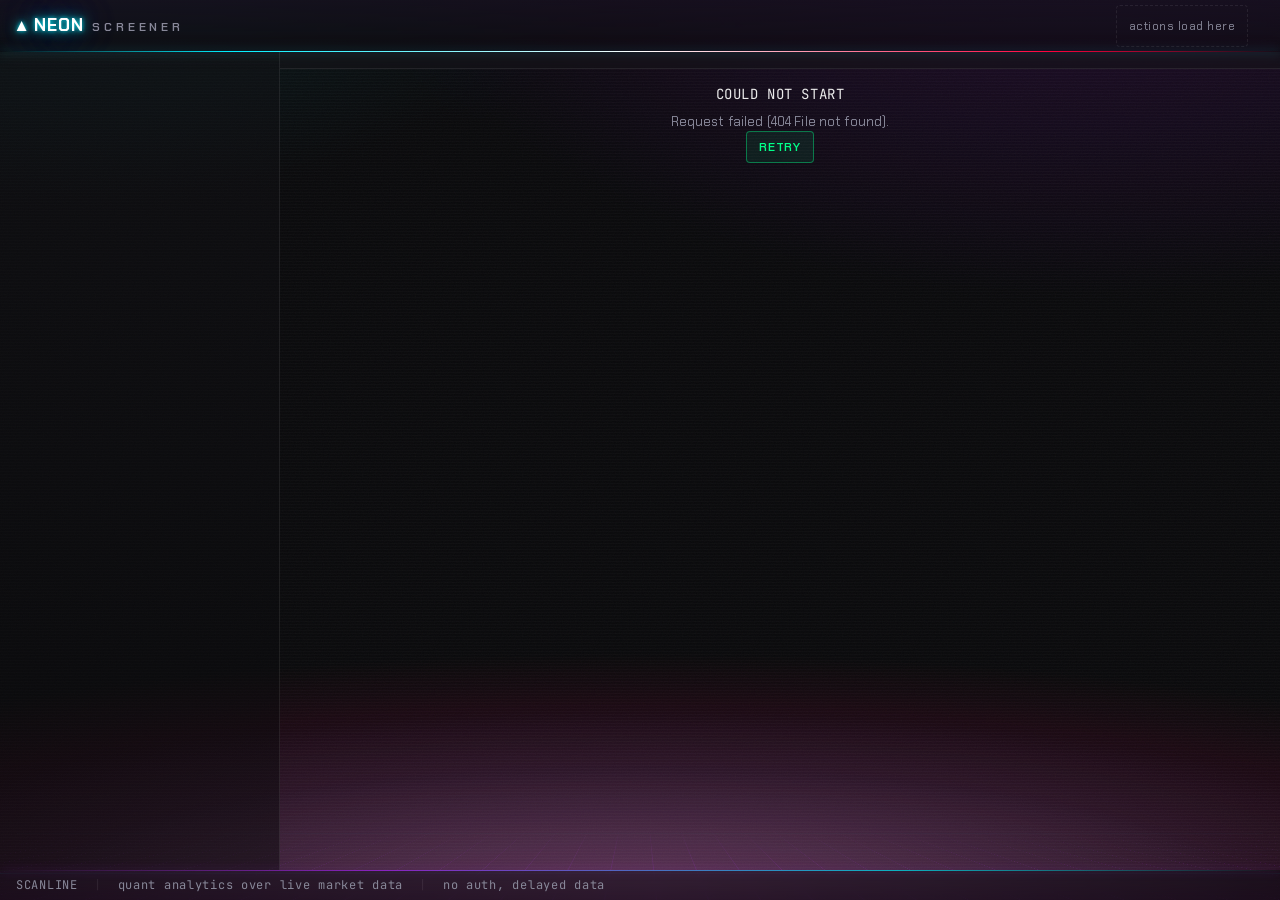
==== commit b64abf4b: "Show readable errors, a retry path, and a boot splash api.js now parses the JSON body of non-2xx res" ====
--- a/frontend/index.html
+++ b/frontend/index.html
@@ -21,6 +21,12 @@
   </div>
   <!-- Boot sweep, removed after the power-on sequence finishes. -->
   <div id="boot" aria-hidden="true"></div>
+
+  <!-- First paint: shown until the catalog and first screen land. -->
+  <div id="boot-splash" role="status" aria-live="polite">
+    <div class="spinner" aria-hidden="true"></div>
+    <div class="splash-label">SCANLINE &middot; loading market data</div>
+  </div>
 
   <div id="app">
 
--- a/frontend/css/layout.css
+++ b/frontend/css/layout.css
@@ -217,9 +217,10 @@
 #main-panel {
   grid-area: main;
   display: grid;
-  grid-template-rows: auto 1fr auto;
+  grid-template-rows: auto auto 1fr auto;
   grid-template-areas:
     "toolbar"
+    "banner"
     "table"
     "footer";
   min-width: 0;
@@ -402,3 +403,38 @@
 
   .dtl-drawer { width: 100vw !important; max-width: 100vw !important; }
 }
+
+/* ---- Boot splash (first paint) ---- */
+#boot-splash {
+  position: fixed;
+  inset: 0;
+  z-index: 80;
+  display: flex;
+  flex-direction: column;
+  align-items: center;
+  justify-content: center;
+  gap: var(--sp-3);
+  background: var(--bg);
+  color: var(--muted);
+  font-family: var(--font-mono);
+  font-size: 12px;
+  letter-spacing: 0.12em;
+  text-transform: uppercase;
+  transition: opacity 0.35s ease;
+}
+#boot-splash.done { opacity: 0; pointer-events: none; }
+
+/* ---- Failed-refresh banner (previous table stays visible) ---- */
+#screen-error {
+  grid-area: banner;
+  display: flex;
+  align-items: center;
+  flex-wrap: wrap;
+  gap: var(--sp-2) var(--sp-3);
+  padding: var(--sp-2) var(--sp-3);
+  border-bottom: 1px solid rgba(255, 0, 110, 0.5);
+  background: rgba(255, 0, 110, 0.1);
+  color: var(--text);
+  font-size: 12px;
+}
+#screen-error .screen-error-msg { flex: 1 1 240px; min-width: 0; overflow-wrap: anywhere; }
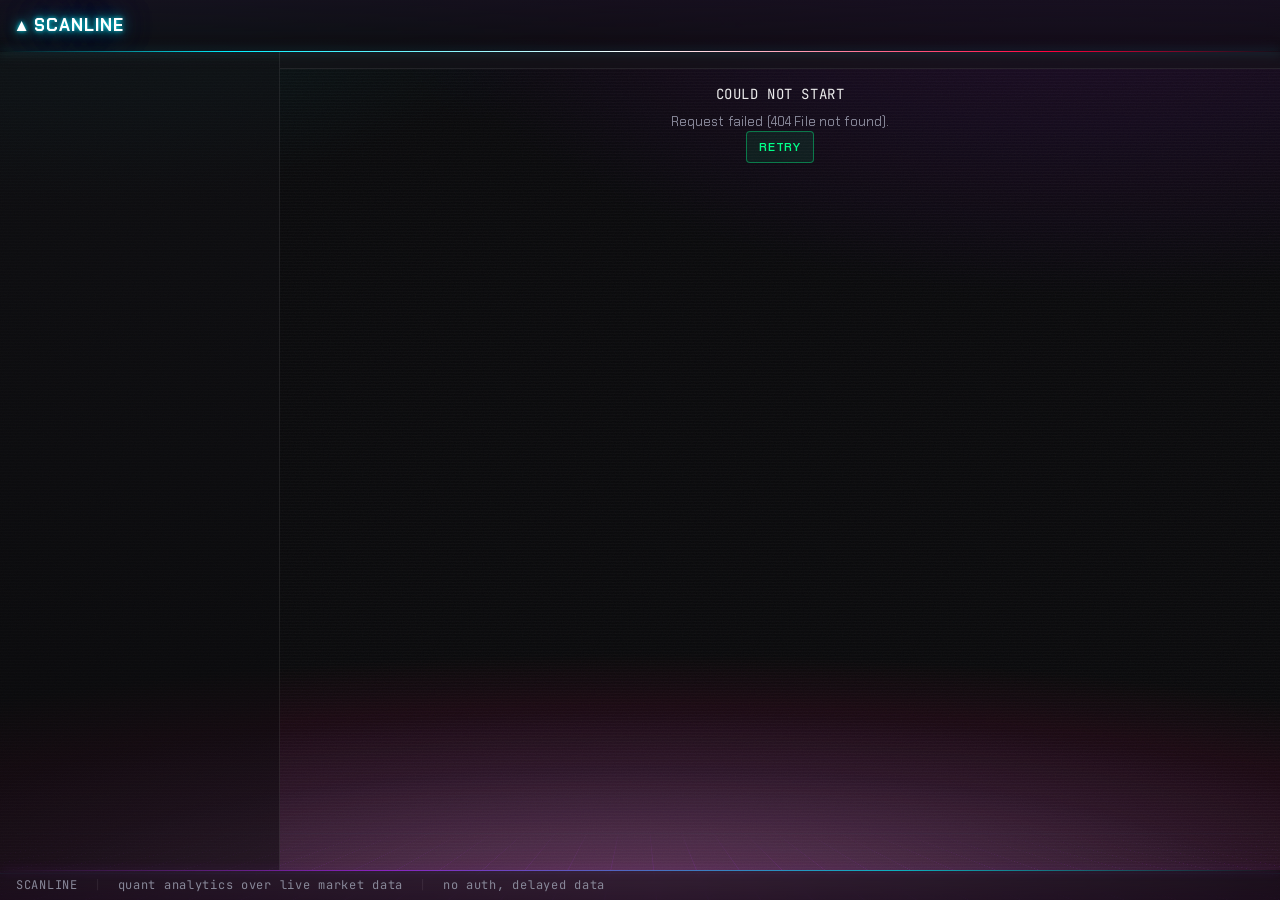
==== commit 386e9cc9: "Polish first run: unified SCANLINE brand, tip strip, sane defaults Drop placeholder slot text, add a" ====
--- a/frontend/index.html
+++ b/frontend/index.html
@@ -4,6 +4,7 @@
   <meta charset="UTF-8" />
   <meta name="viewport" content="width=device-width, initial-scale=1.0" />
   <title>SCANLINE</title>
+  <link rel="icon" href="data:image/svg+xml,%3Csvg xmlns='http://www.w3.org/2000/svg' viewBox='0 0 32 32'%3E%3Crect width='32' height='32' rx='6' fill='%230a0a0c'/%3E%3Cpath d='M6 9h20M6 16h20M6 23h20' stroke='%2300f0ff' stroke-width='2.5' stroke-linecap='round'/%3E%3Cpath d='M6 16h20' stroke='%23ff006e' stroke-width='2.5' stroke-linecap='round' opacity='.9'/%3E%3C/svg%3E" />
   <meta name="description" content="A quant analytics layer over live TradingView market data, in synthwave." />
 
   <!-- Design system: tokens + base, then layout grid, then table styling. -->
@@ -34,8 +35,7 @@
     <header id="topbar">
       <button id="rail-toggle" type="button" aria-label="Open tools panel" aria-controls="left-rail" aria-expanded="false">&#9776;</button>
       <div class="brand">
-        <span class="brand-mark">&#9650; NEON</span>
-        <span class="brand-sub">Screener</span>
+        <span class="brand-mark">&#9650; SCANLINE</span>
       </div>
 
       <!-- market switcher slot (app.js fills this with a styled select) -->
@@ -43,7 +43,6 @@
 
       <!-- actions slot (later: saved screens, export, refresh toggle) -->
       <div id="topbar-actions">
-        <div class="slot-placeholder" id="topbar-actions-ph">actions load here</div>
       </div>
 
       <!-- status slot (app.js fills: market / matches / latency) -->
@@ -57,35 +56,35 @@
       <section class="rail-section">
         <div class="rail-head"><span class="rail-title">Presets</span></div>
         <div class="rail-body">
-          <div id="preset-panel" class="slot-placeholder">preset module loads here</div>
+          <div id="preset-panel"></div>
         </div>
       </section>
 
       <section class="rail-section">
         <div class="rail-head"><span class="rail-title">Filters</span></div>
         <div class="rail-body">
-          <div id="filter-panel" class="slot-placeholder">filter module loads here</div>
+          <div id="filter-panel"></div>
         </div>
       </section>
 
       <section class="rail-section">
         <div class="rail-head"><span class="rail-title">Columns</span></div>
         <div class="rail-body">
-          <div id="column-panel" class="slot-placeholder">column module loads here</div>
+          <div id="column-panel"></div>
         </div>
       </section>
 
       <section class="rail-section">
         <div class="rail-head"><span class="rail-title">Factor Score</span></div>
         <div class="rail-body">
-          <div id="factor-panel" class="slot-placeholder">factor module loads here</div>
+          <div id="factor-panel"></div>
         </div>
       </section>
 
       <section class="rail-section">
         <div class="rail-head"><span class="rail-title">Saved</span></div>
         <div class="rail-body">
-          <div id="saved-panel" class="slot-placeholder">saved screens load here</div>
+          <div id="saved-panel"></div>
         </div>
       </section>
     </aside>
@@ -156,6 +155,7 @@
   <script type="module" src="js/timeframes.js"></script>
   <!-- Wave 7 modules -->
   <script type="module" src="js/panels.js"></script>
+  <script type="module" src="js/firstrun.js"></script>
   <!-- =================================================================== -->
 
   <!-- Power-on: drop the boot class once the sequence has played. -->
--- a/frontend/css/layout.css
+++ b/frontend/css/layout.css
@@ -217,9 +217,10 @@
 #main-panel {
   grid-area: main;
   display: grid;
-  grid-template-rows: auto auto 1fr auto;
+  grid-template-rows: auto auto auto 1fr auto;
   grid-template-areas:
     "toolbar"
+    "hint"
     "banner"
     "table"
     "footer";
@@ -438,3 +439,55 @@
   font-size: 12px;
 }
 #screen-error .screen-error-msg { flex: 1 1 240px; min-width: 0; overflow-wrap: anywhere; }
+
+/* ---- First-run strip ---- */
+#first-run {
+  grid-area: hint;
+  display: flex;
+  align-items: center;
+  justify-content: space-between;
+  flex-wrap: wrap;
+  gap: var(--sp-2) var(--sp-3);
+  padding: var(--sp-2) var(--sp-3);
+  border-bottom: 1px solid rgba(0, 240, 255, 0.3);
+  background: rgba(0, 240, 255, 0.06);
+  font-size: 12px;
+  color: var(--text);
+}
+#first-run kbd {
+  font-family: var(--font-mono);
+  font-size: 12px;
+  padding: 1px 6px;
+  border: 1px solid var(--line);
+  border-radius: var(--radius-sm);
+  color: var(--cyan);
+}
+
+/* ---- Rail tabs: every tab, SAVED included, gets the same chrome ---- */
+.rail-tab {
+  appearance: none;
+  -webkit-appearance: none;
+  background: transparent;
+  font-family: var(--font-mono);
+}
+.rail-hide { background: transparent; }
+.rail-tab:not(.active):hover { background: rgba(255, 255, 255, 0.04); }
+.rail-tab.active { background: rgba(0, 240, 255, 0.08); }
+
+/* ---- One focus ring everywhere keyboard focus lands ---- */
+:focus { outline: none; }
+:focus-visible,
+.screener-table tbody tr:focus-visible {
+  outline: 2px solid var(--cyan);
+  outline-offset: -2px;
+  box-shadow: 0 0 0 3px rgba(0, 240, 255, 0.25);
+}
+.screener-table tbody tr:focus-visible { background: rgba(0, 240, 255, 0.08); }
+.summary-toggle {
+  background: none;
+  border: none;
+  padding: 4px 0;
+  cursor: pointer;
+  text-align: left;
+}
+.summary-toggle:hover { color: var(--cyan); }
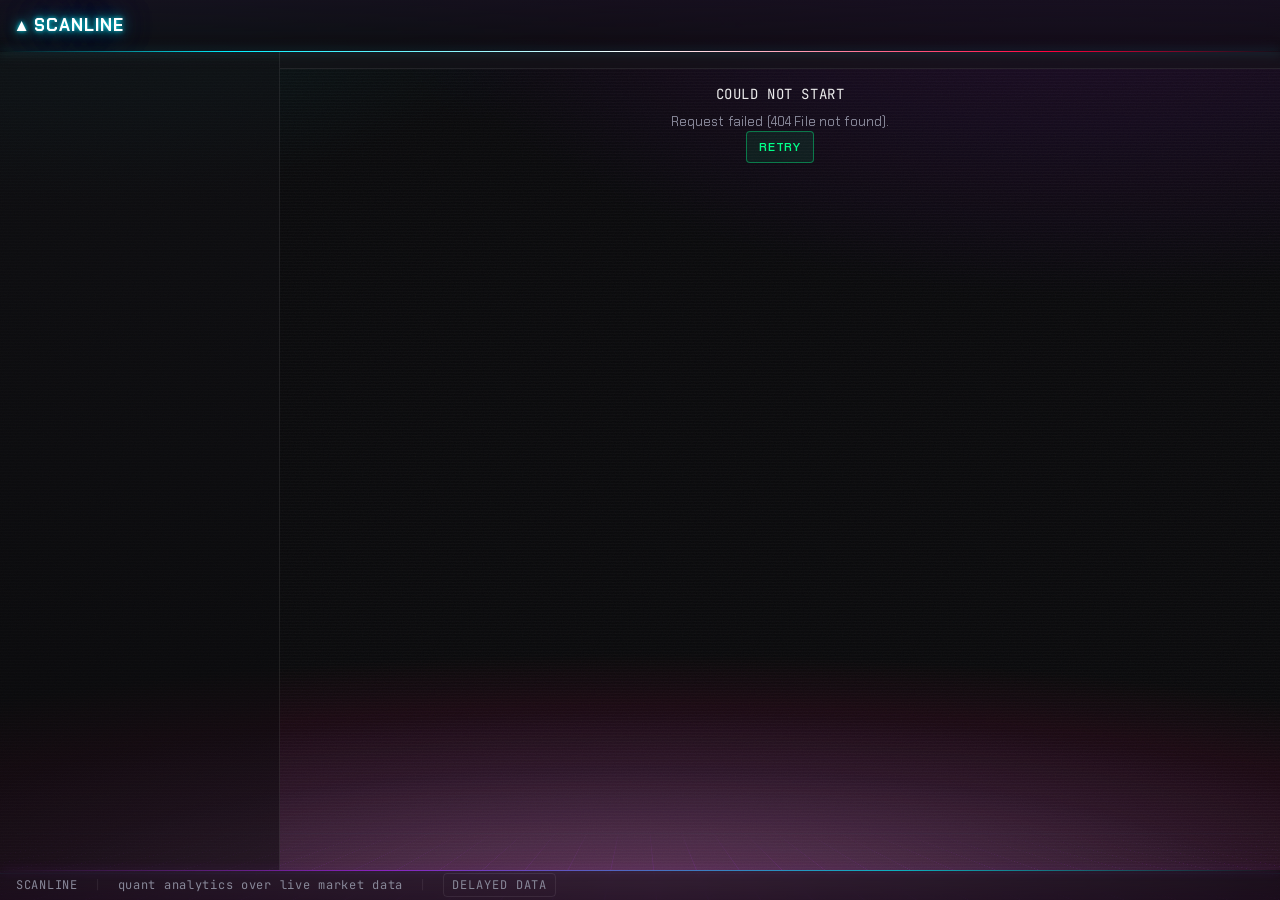
==== commit 8504ffd5: "Replace the static footer text with a data-mode badge The badge reads mode from GET /api/health (del" ====
--- a/frontend/index.html
+++ b/frontend/index.html
@@ -109,7 +109,7 @@
       <span class="sep">|</span>
       <span class="tagline">quant analytics over live market data</span>
       <span class="sep">|</span>
-      <span>no auth, delayed data</span>
+      <a id="mode-badge" class="mode-badge mode-delayed" href="https://github.com/mphinance/scanline/blob/master/docs/REALTIME.md" target="_blank" rel="noopener noreferrer" title="Quotes are delayed. Real-time data needs a TradingView session cookie. Click for setup steps.">DELAYED DATA</a>
     </footer>
 
   </div>
--- a/frontend/css/layout.css
+++ b/frontend/css/layout.css
@@ -491,3 +491,19 @@
   text-align: left;
 }
 .summary-toggle:hover { color: var(--cyan); }
+
+/* ---- Footer data-mode badge ---- */
+.mode-badge {
+  display: inline-flex;
+  align-items: center;
+  min-height: 24px;
+  padding: 0 var(--sp-2);
+  border: 1px solid var(--line);
+  border-radius: var(--radius-sm);
+  font-size: 12px;
+  letter-spacing: 0.08em;
+  color: var(--muted);
+}
+.mode-badge:hover { color: var(--text); border-color: rgba(0, 240, 255, 0.4); }
+.mode-badge.mode-realtime { color: var(--green); border-color: rgba(0, 255, 136, 0.5); }
+.mode-badge.mode-rejected { color: var(--pink); border-color: rgba(255, 0, 110, 0.55); }
